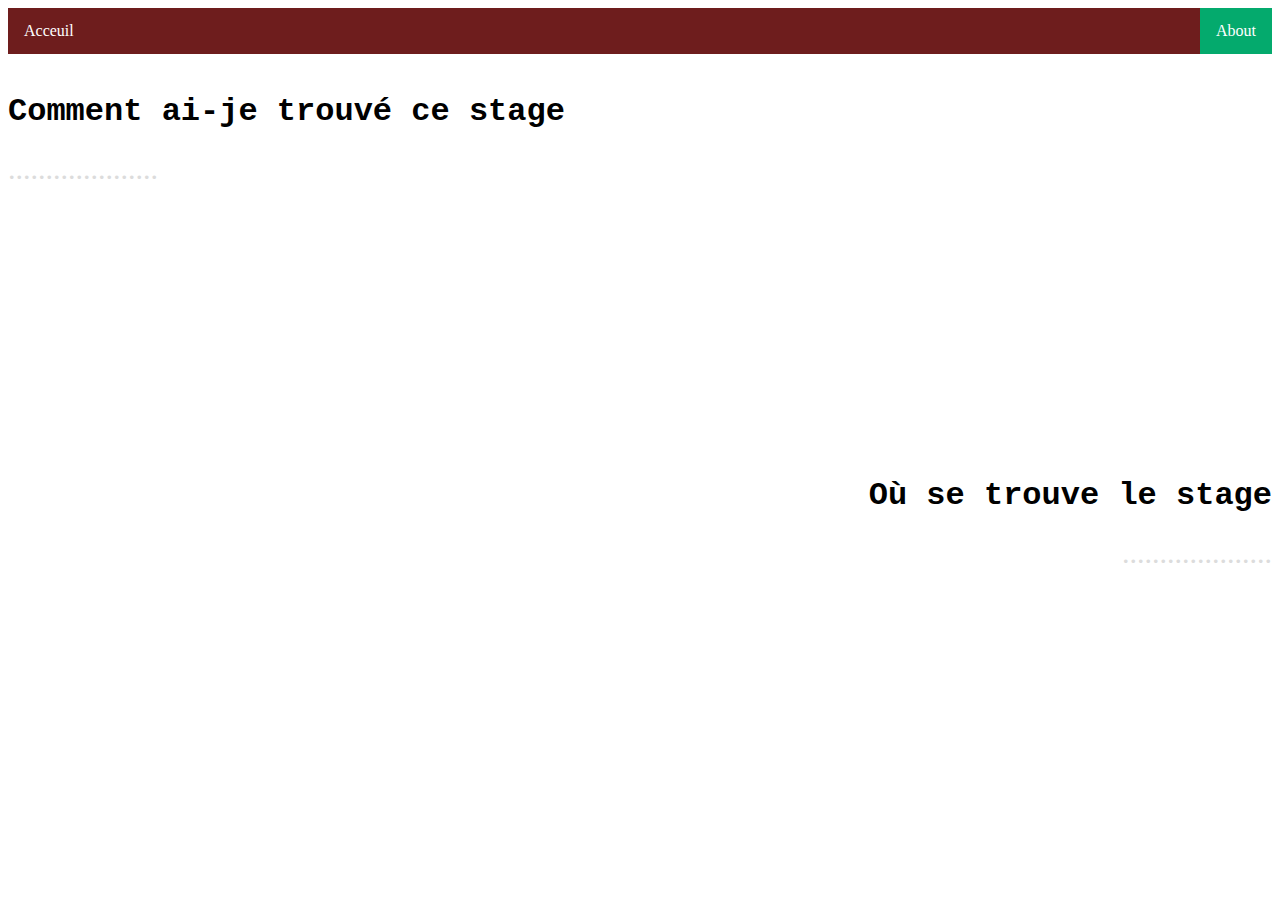
==== page2.html @ 4fec3c83 "Add files via upload" ====
<!DOCTYPE html>
<html>
    <head>
        <title>Mes démarches</title>
        <meta charset=" utf-8">
        <link href="page234.css" rel="stylesheet">
    </head>
    <body>
        <ul>
          <li><a href="index.html">Acceuil</a></li>
          <li style="float:right"><a class="active" href="https://enetpartner.fr/">About</a></li>
        </ul>
        <style>
        body{
            background-image: url(https://www.10wallpaper.com/wallpaper/1920x1200/1607/Simple_blue_background-Vector_HD_Wallpaper_1920x1200.jpg);
            background-size: 115%;
            background-repeat: no-repeat;
            background-position: 0px 0px;
        }
        </style>
        <br>
        <div>
<h1 style="text-align: left; font-family: Courier New, Monospace;">
    Comment ai-je trouvé ce stage </h1>
    <div class="moi">
   .................... </div>
   </div>
<br />
<br />
<br />
<br />
<br />
<br />
<br />
<br />
<br>
<br>
<br>
<br>
<br>
<br>
<br>
<div>
<h1 style="text-align: right; font-family: Courier New, Monospace;">
    Où se trouve le stage </h1>
    <div class="toi">
   .................... </div>
    </div>
    </body>
</html>
---- page234.css ----
ul {
    list-style-type: none;
    margin: 0;
    padding: 0;
    overflow: hidden;
    background-color: rgb(110, 29, 29);
  }
  
  li {
    float: left;
  }
  
  li a {
    display: block;
    color: white;
    text-align: center;
    padding: 14px 16px;
    text-decoration: none;
  }
  
  li a:hover:not(.active) {
    background-color: #111;
  }
  
  .active {
    background-color: #04AA6D;
  }
  
  .moi{
    font-size: 30px;
    color: gainsboro;
    text-align: left;
  }
  
  .toi{
    font-size: 30px;
    color: gainsboro;
    text-align: right;
  }

  .orien{
    position: relative;
    left: 600px;
    top: 0px;
    right: 500px;
    height: 150px;
    width: 250px;
  }

  .orient{
    position: relative;
    left: 450px;
    top: 20px;
    right: 20px;
  }

  .a{
    position: relative;
    left: 20px;
    top: -150px;
    color: white;
  }

  .b{
    position: relative;
    left: -30px;
    top: -100px;
    color: white;
  }

  .c{
    position: relative;
    left: 20px;
    top: -70px;
    color: white;
  }

  .d{
   position: relative;
   left: -30px;
   top: -30px;
   color: white;
  }

  .reponse{
    position: relative;
    left: 0px;
    top: 0px;
    right: 500px;
    height: 250px;
    width: 725px;
  }

  .question{
    position: relative;
    left: 300px;
    top: 200px;
    right: 20px;
  }
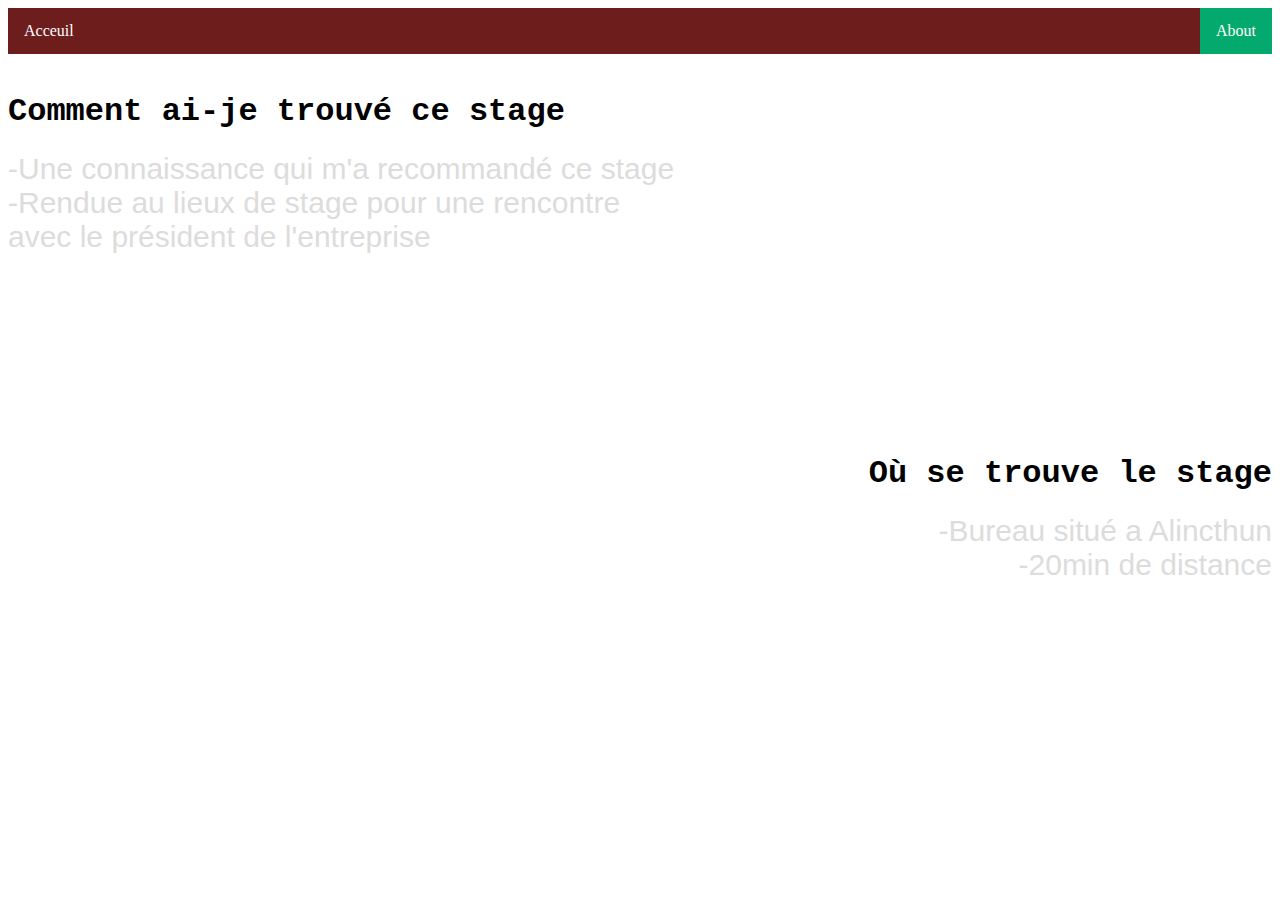
==== commit db2e5215: "Update page2.html" ====
--- a/page2.html
+++ b/page2.html
@@ -12,7 +12,7 @@
         </ul>
         <style>
         body{
-            background-image: url(https://www.10wallpaper.com/wallpaper/1920x1200/1607/Simple_blue_background-Vector_HD_Wallpaper_1920x1200.jpg);
+            background-image: url(https://lataule.com/wp-content/uploads/2017/11/fond-bleu-new.jpg);
             background-size: 115%;
             background-repeat: no-repeat;
             background-position: 0px 0px;
@@ -23,7 +23,7 @@
 <h1 style="text-align: left; font-family: Courier New, Monospace;">
     Comment ai-je trouvé ce stage </h1>
     <div class="moi">
-   .................... </div>
+   -Une connaissance qui m'a recommandé ce stage <br> -Rendue au lieux de stage pour une rencontre<br> avec le président de l'entreprise</div>
    </div>
 <br />
 <br />
@@ -35,16 +35,11 @@
 <br />
 <br>
 <br>
-<br>
-<br>
-<br>
-<br>
-<br>
 <div>
 <h1 style="text-align: right; font-family: Courier New, Monospace;">
     Où se trouve le stage </h1>
     <div class="toi">
-   .................... </div>
+    -Bureau situé a Alincthun <br>-20min de distance</div>
     </div>
     </body>
 </html>
--- a/page234.css
+++ b/page234.css
@@ -30,12 +30,16 @@
     font-size: 30px;
     color: gainsboro;
     text-align: left;
+    font-weight: normal;
+    font-family:'Lucida Sans', 'Lucida Sans Regular', 'Lucida Grande', 'Lucida Sans Unicode', Geneva, Verdana, sans-serif;
   }
   
   .toi{
     font-size: 30px;
     color: gainsboro;
     text-align: right;
+    font-weight: normal;
+    font-family:'Lucida Sans', 'Lucida Sans Regular', 'Lucida Grande', 'Lucida Sans Unicode', Geneva, Verdana, sans-serif;
   }
 
   .orien{
@@ -71,22 +75,22 @@
   .c{
     position: relative;
     left: 20px;
-    top: -70px;
+    top: -100px;
     color: white;
   }
 
   .d{
    position: relative;
    left: -30px;
-   top: -30px;
+   top: -60px;
    color: white;
   }
 
   .reponse{
     position: relative;
-    left: 0px;
+    left: -300px;
     top: 0px;
-    right: 500px;
+    right: 300px;
     height: 250px;
     width: 725px;
   }
@@ -96,4 +100,33 @@
     left: 300px;
     top: 200px;
     right: 20px;
-  }+  }
+
+  .x{
+    position: relative;
+    left: 20px;
+    top: -250px;
+    color: white;
+  }
+
+  .y{
+
+    position: relative;
+    left: 735px;
+    top: -250px;
+    color: white;
+  }
+
+  .patoi{
+    font-size: 30px;
+    color: gainsboro;
+    font-family:'Lucida Sans', 'Lucida Sans Regular', 'Lucida Grande', 'Lucida Sans Unicode', Geneva, Verdana, sans-serif;
+    font-weight: normal; 
+  }
+  
+  .z{
+    position: relative;
+    left: 10px;
+    top:  -220px;
+    color: white;  
+  }
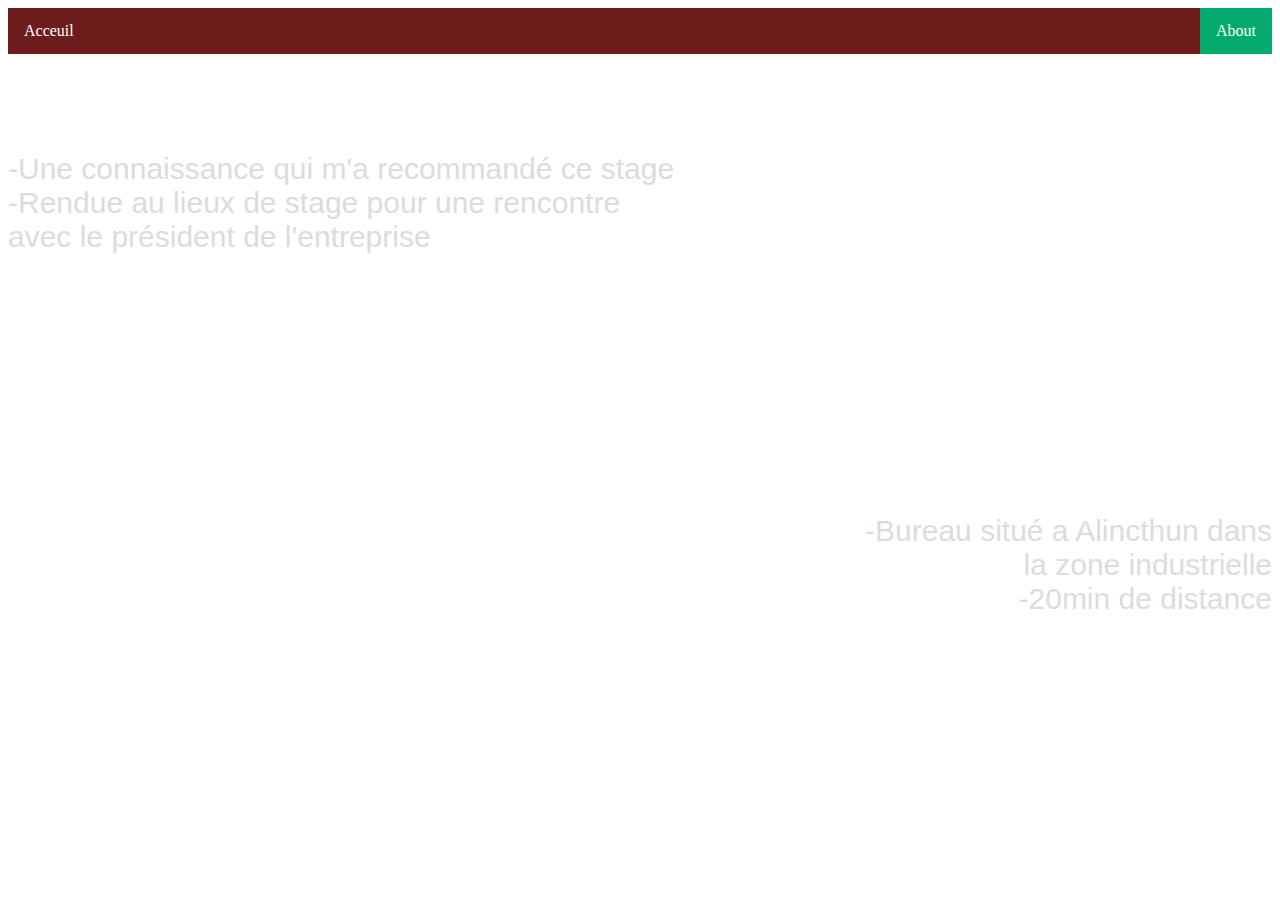
==== commit 6030cebb: "Update page2.html" ====
--- a/page2.html
+++ b/page2.html
@@ -20,7 +20,7 @@
         </style>
         <br>
         <div>
-<h1 style="text-align: left; font-family: Courier New, Monospace;">
+<h1 style="color: white; text-align: left; font-family: Courier New, Monospace;">
     Comment ai-je trouvé ce stage </h1>
     <div class="moi">
    -Une connaissance qui m'a recommandé ce stage <br> -Rendue au lieux de stage pour une rencontre<br> avec le président de l'entreprise</div>
@@ -36,10 +36,11 @@
 <br>
 <br>
 <div>
-<h1 style="text-align: right; font-family: Courier New, Monospace;">
+<h1 style="color: white; text-align: right; font-family: Courier New, Monospace;">
     Où se trouve le stage </h1>
     <div class="toi">
-    -Bureau situé a Alincthun <br>-20min de distance</div>
+    -Bureau situé a Alincthun dans<br> la zone industrielle<br>-20min de distance</div>
     </div>
     </body>
 </html>
+
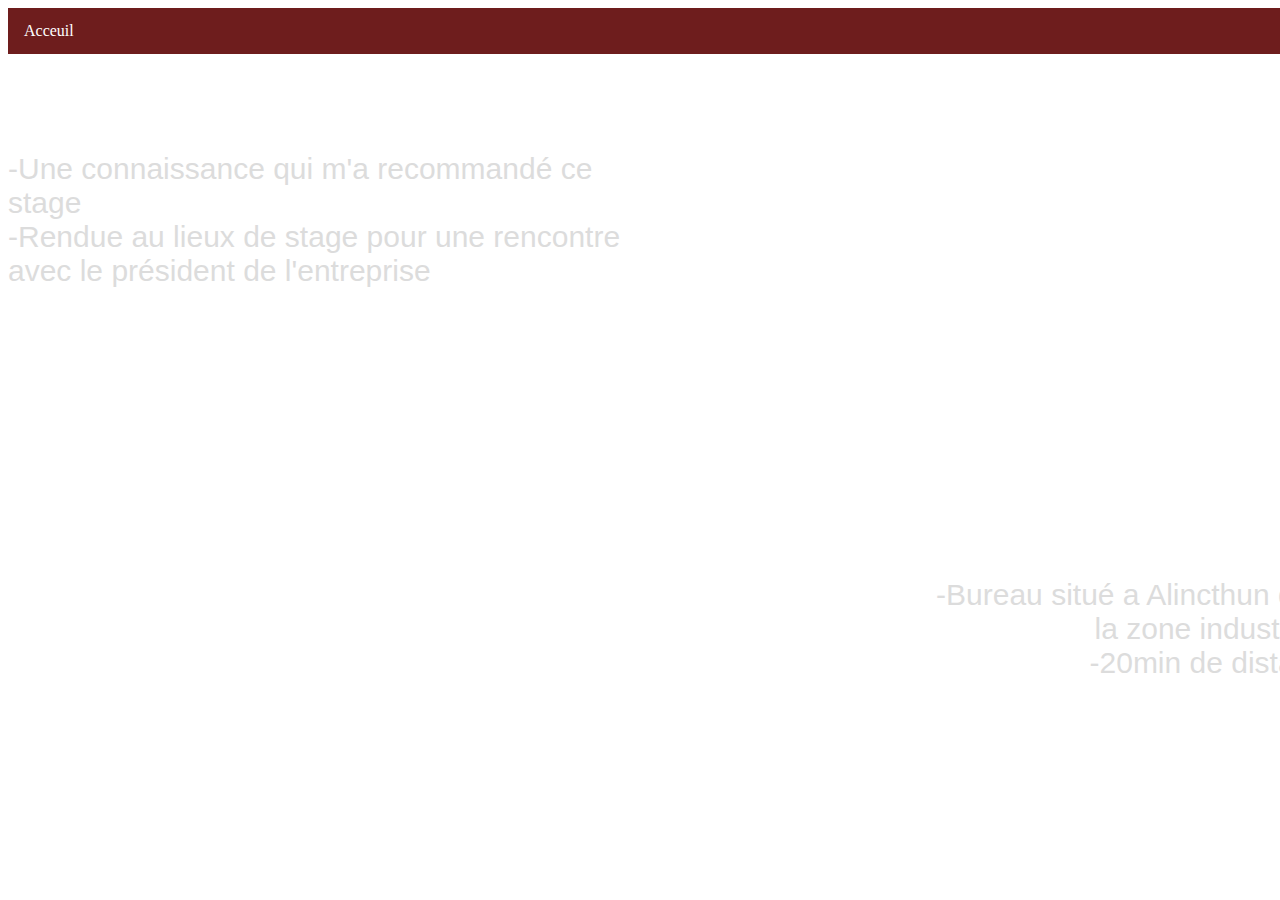
==== commit e6348666: "Update page2.html" ====
--- a/page2.html
+++ b/page2.html
@@ -35,12 +35,11 @@
 <br />
 <br>
 <br>
-<div>
+<div class="p">
 <h1 style="color: white; text-align: right; font-family: Courier New, Monospace;">
     Où se trouve le stage </h1>
     <div class="toi">
     -Bureau situé a Alincthun dans<br> la zone industrielle<br>-20min de distance</div>
-    </div>
+</div>
     </body>
 </html>
-
--- a/page234.css
+++ b/page234.css
@@ -4,6 +4,7 @@
     padding: 0;
     overflow: hidden;
     background-color: rgb(110, 29, 29);
+    width: 1350px;
   }
   
   li {
@@ -21,6 +22,10 @@
   li a:hover:not(.active) {
     background-color: #111;
   }
+  body {
+    height: 190px;
+    max-width:  615px;
+}
   
   .active {
     background-color: #04AA6D;
@@ -67,7 +72,7 @@
 
   .b{
     position: relative;
-    left: -30px;
+    left: 700px;
     top: -100px;
     color: white;
   }
@@ -75,14 +80,14 @@
   .c{
     position: relative;
     left: 20px;
-    top: -100px;
+    top: -180px;
     color: white;
   }
 
   .d{
    position: relative;
-   left: -30px;
-   top: -60px;
+   left: 700px;
+   top: -250px;
    color: white;
   }
 
@@ -98,22 +103,22 @@
   .question{
     position: relative;
     left: 300px;
-    top: 200px;
+    top: 230px;
     right: 20px;
   }
 
   .x{
     position: relative;
     left: 20px;
-    top: -250px;
+    top: -270px;
     color: white;
   }
 
   .y{
 
     position: relative;
-    left: 735px;
-    top: -250px;
+    left: 740px;
+    top: -270px;
     color: white;
   }
 
@@ -121,12 +126,34 @@
     font-size: 30px;
     color: gainsboro;
     font-family:'Lucida Sans', 'Lucida Sans Regular', 'Lucida Grande', 'Lucida Sans Unicode', Geneva, Verdana, sans-serif;
-    font-weight: normal; 
+    font-weight: normal;
   }
   
   .z{
     position: relative;
     left: 10px;
-    top:  -220px;
+    top:  -260px;
     color: white;  
   }
+
+  .p{
+    position: relative;
+    left: 720px;
+    top: 30px;
+    color: white;
+  }
+
+  .ab{
+    position: relative;
+    left: 700px;
+    top: 0px;
+    color: white;
+  }
+
+  .bc{
+    position: relative;
+    left: 700px;
+    top: 0px;
+    color: white; 
+  }
+
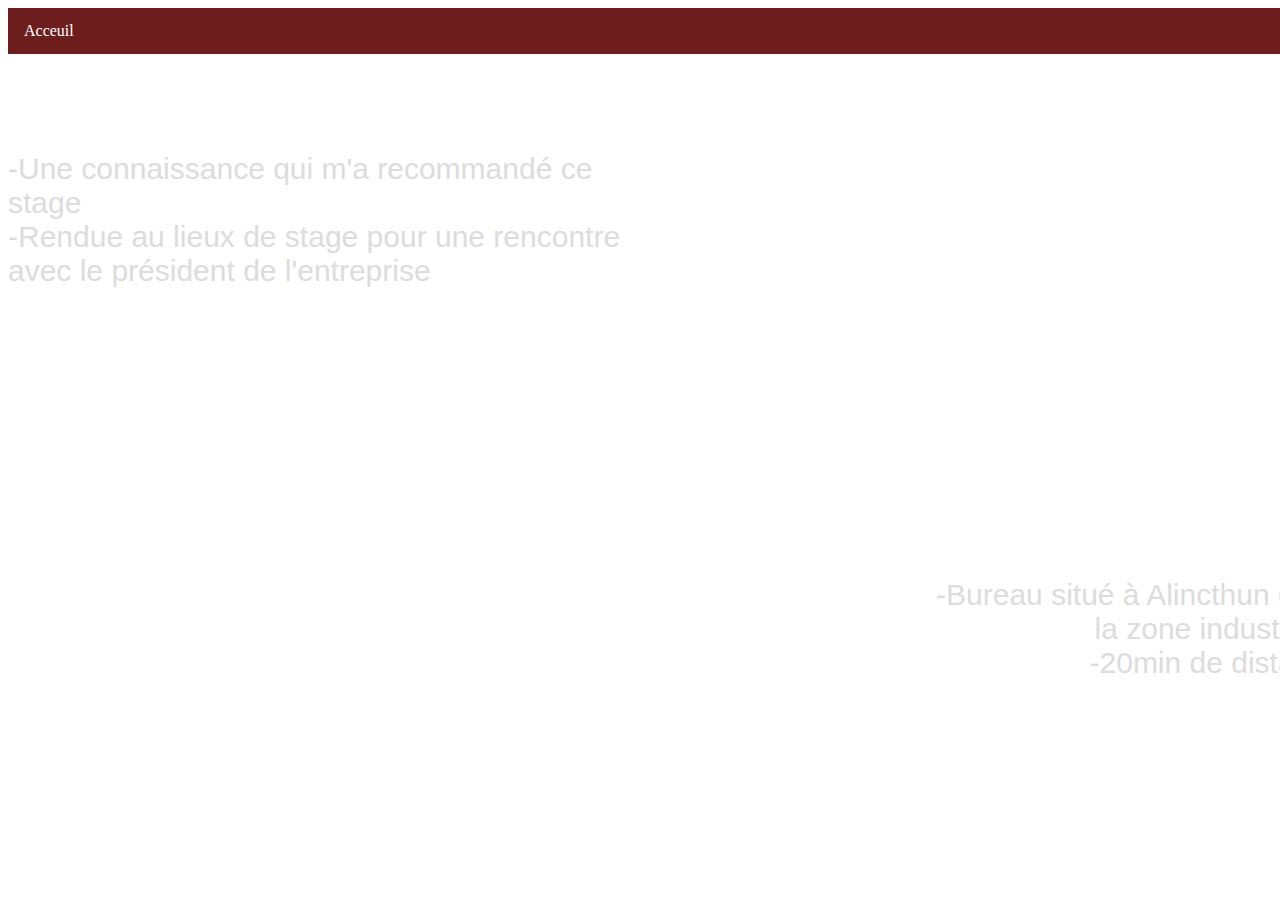
==== commit d89f6a2f: "Update page2.html" ====
--- a/page2.html
+++ b/page2.html
@@ -12,18 +12,18 @@
         </ul>
         <style>
         body{
-            background-image: url(https://lataule.com/wp-content/uploads/2017/11/fond-bleu-new.jpg);
+            background-image: url(https://images8.alphacoders.com/367/thumb-1920-367019.jpg);
             background-size: 115%;
             background-repeat: no-repeat;
             background-position: 0px 0px;
         }
         </style>
         <br>
-        <div>
+        <div>   
 <h1 style="color: white; text-align: left; font-family: Courier New, Monospace;">
     Comment ai-je trouvé ce stage </h1>
     <div class="moi">
-   -Une connaissance qui m'a recommandé ce stage <br> -Rendue au lieux de stage pour une rencontre<br> avec le président de l'entreprise</div>
+   -Une connaissance qui m'a recommandé ce stage <br> -Rendue au lieux de stage pour une rencontre avec le président de l'entreprise</div>
    </div>
 <br />
 <br />
@@ -39,7 +39,7 @@
 <h1 style="color: white; text-align: right; font-family: Courier New, Monospace;">
     Où se trouve le stage </h1>
     <div class="toi">
-    -Bureau situé a Alincthun dans<br> la zone industrielle<br>-20min de distance</div>
+    -Bureau situé à Alincthun dans<br> la zone industrielle<br>-20min de distance</div>
 </div>
     </body>
 </html>
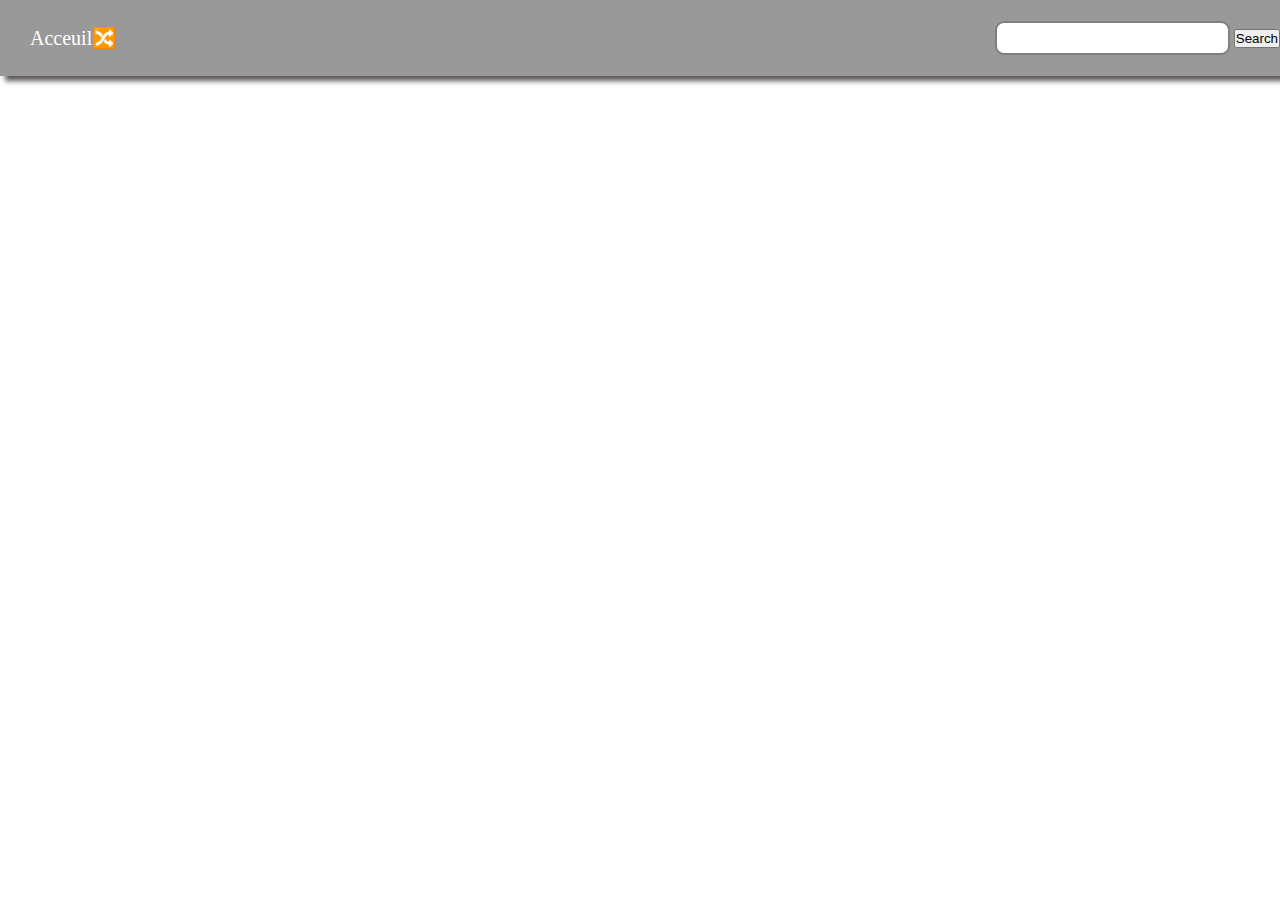
==== commit 768f477f: "Add files via upload" ====
--- a/page2.html
+++ b/page2.html
@@ -1,45 +1,19 @@
 <!DOCTYPE html>
 <html>
     <head>
-        <title>Mes démarches</title>
+        <title>Heure de trou&#128491</title>
         <meta charset=" utf-8">
-        <link href="page234.css" rel="stylesheet">
+        <link href="ressource.css" rel="stylesheet">
     </head>
     <body>
-        <ul>
-          <li><a href="index.html">Acceuil</a></li>
-          <li style="float:right"><a class="active" href="https://enetpartner.fr/">About</a></li>
-        </ul>
-        <style>
-        body{
-            background-image: url(https://images8.alphacoders.com/367/thumb-1920-367019.jpg);
-            background-size: 115%;
-            background-repeat: no-repeat;
-            background-position: 0px 0px;
-        }
-        </style>
-        <br>
-        <div>   
-<h1 style="color: white; text-align: left; font-family: Courier New, Monospace;">
-    Comment ai-je trouvé ce stage </h1>
-    <div class="moi">
-   -Une connaissance qui m'a recommandé ce stage <br> -Rendue au lieux de stage pour une rencontre avec le président de l'entreprise</div>
-   </div>
-<br />
-<br />
-<br />
-<br />
-<br />
-<br />
-<br />
-<br />
-<br>
-<br>
-<div class="p">
-<h1 style="color: white; text-align: right; font-family: Courier New, Monospace;">
-    Où se trouve le stage </h1>
-    <div class="toi">
-    -Bureau situé à Alincthun dans<br> la zone industrielle<br>-20min de distance</div>
-</div>
-    </body>
+        <nav class="navbar background">
+            <ul class="nav-list">
+                <li><a href="PP.html">Acceuil&#128256</a></li>
+            </ul>
+            <div class="rightNav">
+                <input type="text" name="search" id="search" />
+                <button class="btn btn-sm">Search</button>
+            </div>
+        </nav>   
+  </body>
 </html>
--- a/ressource.css
+++ b/ressource.css
@@ -0,0 +1,68 @@
+* {
+    margin: 0; 
+    
+      padding: 0;
+  }
+    
+  .navbar {
+      display: flex;
+      position: sticky; 
+      align-items: center;
+      justify-content: center;
+      top: 0px;
+      cursor: pointer;
+      box-shadow: 5px 5px 5px rgb(95, 90, 90);
+  }
+    
+  .h2{
+    font-size: 30px;
+  }
+  
+  .nav-list {
+      font-size: 20px;
+      width: 50%;
+      display: flex;
+  }
+    
+  .nav-list li {
+      list-style: none;
+      padding: 26px 30px;
+  }
+    
+  .nav-list li a {
+      text-decoration: none;
+      color: white;
+  }
+    
+  .nav-list li a:hover {
+      color: black;
+  }
+    
+  .rightNav {
+      width: 50%;
+      text-align: right;
+  }
+    
+  #search {
+    padding: 5px;
+    font-size: 17px;
+    border: 2px solid grey;
+    border-radius: 9px;
+}
+  
+
+  .background {
+    background: rgba(0, 0, 0, 0.4) url("https://media.geeksforgeeks.org/wp-content/uploads/20201215124609/Capture-300x14.PNG");
+    background-blend-mode: darken;
+    background-size: cover;
+}
+
+   .p{
+    font-size: 50px;
+   }
+
+   .o{
+    font-size: 70px;
+    font-weight: bold;
+    font-family: cursive;
+   }